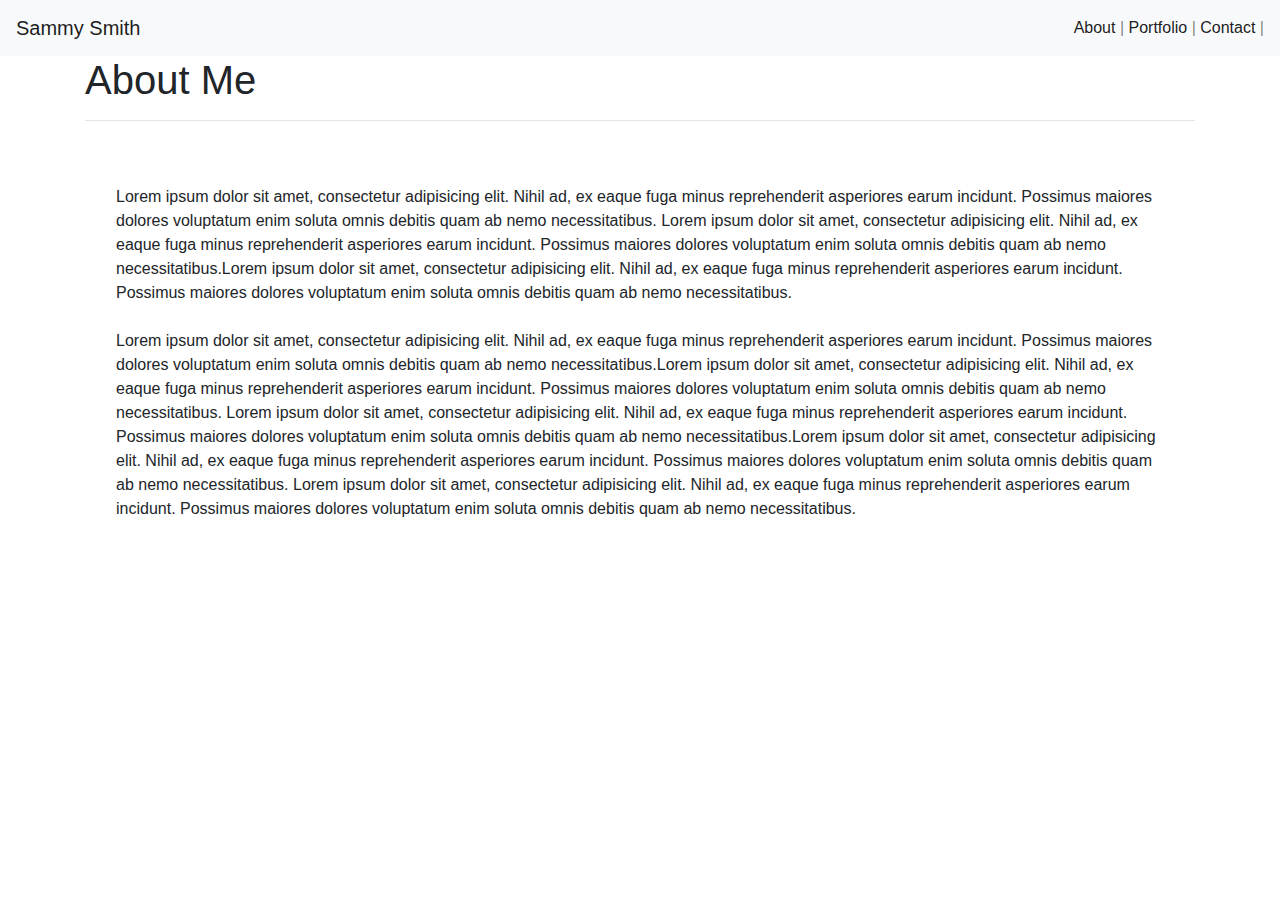
==== index.html @ 63b5bfb3 "submit" ====
<!doctype html>
<html lang="en-us">

<head>
    <meta charset="UTF-8">
    <title>Portfolio | Sammy Smith</title>
    <link rel="stylesheet" href="https://stackpath.bootstrapcdn.com/bootstrap/4.3.1/css/bootstrap.min.css"
        integrity="sha384-ggOyR0iXCbMQv3Xipma34MD+dH/1fQ784/j6cY/iJTQUOhcWr7x9JvoRxT2MZw1T" crossorigin="anonymous">
</head>

<body>
    <nav class="navbar navbar-light bg-light">
        <span class="navbar-brand mb-0 h1">Sammy Smith</span>
        <span class="navbar-text">
            <a href="Bootstrap-Portfolio/index.html">About</a> |

            <a href="Bootstrap-Portfolio/portfolio.html">Portfolio</a> |

            <a href="Bootstrap-Portfolio/contact.html">Contact</a> |

        </span>
    </nav>
    <div class="container">
            <p class="h1">About Me</p>
            <hr/>
            <div class="container">
                        </div>
                        <div class="container">
                                <article class="row single-post mt-5 no-gutters">
                                    <div class="col-md-12">
                                        <div class="image-wrapper float-left pr-3">
                                            <img src="http://placehold.it/150x150" alt="">
                                        </div>
                                        <div class="single-post-content-wrapper p-3">
                                            Lorem ipsum dolor sit amet, consectetur adipisicing elit. 
                                            Nihil ad, ex eaque fuga minus reprehenderit asperiores earum 
                                            incidunt. Possimus maiores dolores voluptatum enim soluta 
                                            omnis debitis quam ab nemo necessitatibus.
                                            Lorem ipsum dolor sit amet, consectetur adipisicing elit. 
                                            Nihil ad, ex eaque fuga minus reprehenderit asperiores earum 
                                            incidunt. Possimus maiores dolores voluptatum enim soluta 
                                            omnis debitis quam ab nemo necessitatibus.Lorem ipsum dolor sit amet, consectetur adipisicing elit. 
                                            Nihil ad, ex eaque fuga minus reprehenderit asperiores earum 
                                            incidunt. Possimus maiores dolores voluptatum enim soluta 
                                            omnis debitis quam ab nemo necessitatibus.
                                            <br></br>
                                            Lorem ipsum dolor sit amet, consectetur adipisicing elit. 
                                            Nihil ad, ex eaque fuga minus reprehenderit asperiores earum 
                                            incidunt. Possimus maiores dolores voluptatum enim soluta 
                                            omnis debitis quam ab nemo necessitatibus.Lorem ipsum dolor sit amet, consectetur adipisicing elit. 
                                            Nihil ad, ex eaque fuga minus reprehenderit asperiores earum 
                                            incidunt. Possimus maiores dolores voluptatum enim soluta 
                                            omnis debitis quam ab nemo necessitatibus.
                                            Lorem ipsum dolor sit amet, consectetur adipisicing elit. 
                                            Nihil ad, ex eaque fuga minus reprehenderit asperiores earum 
                                            incidunt. Possimus maiores dolores voluptatum enim soluta 
                                            omnis debitis quam ab nemo necessitatibus.Lorem ipsum dolor sit amet, consectetur adipisicing elit. 
                                            Nihil ad, ex eaque fuga minus reprehenderit asperiores earum 
                                            incidunt. Possimus maiores dolores voluptatum enim soluta 
                                            omnis debitis quam ab nemo necessitatibus.
                                            Lorem ipsum dolor sit amet, consectetur adipisicing elit. 
                                            Nihil ad, ex eaque fuga minus reprehenderit asperiores earum 
                                            incidunt. Possimus maiores dolores voluptatum enim soluta 
                                            omnis debitis quam ab nemo necessitatibus.
                                        </div>
                                    </div>
                                </article>
                            </div>
            </div>
    </div>
    </body>
    </html>
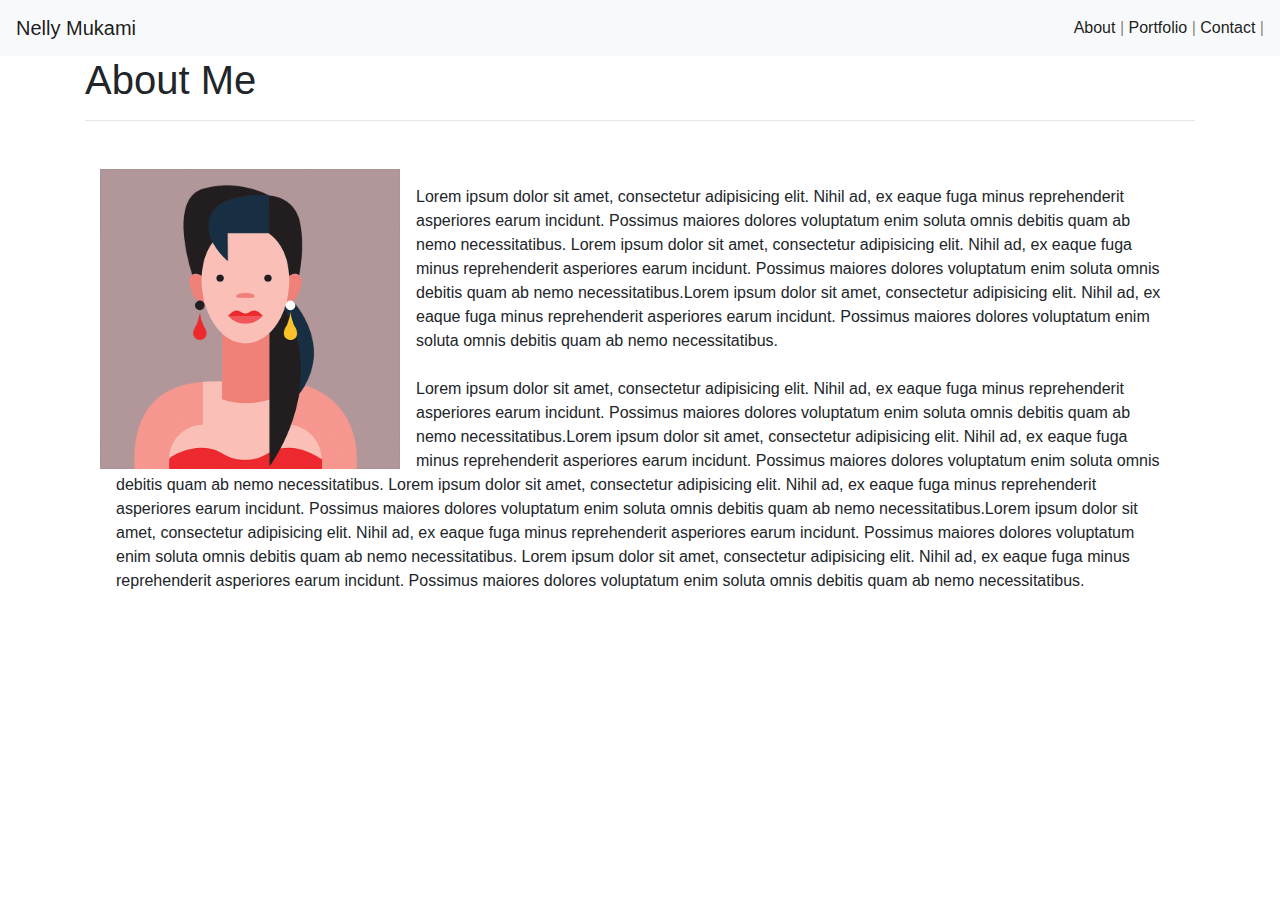
==== commit 7697fb5b: "commit1" ====
--- a/index.html
+++ b/index.html
@@ -3,70 +3,75 @@
 
 <head>
     <meta charset="UTF-8">
-    <title>Portfolio | Sammy Smith</title>
-    <link rel="stylesheet" href="https://stackpath.bootstrapcdn.com/bootstrap/4.3.1/css/bootstrap.min.css"
-        integrity="sha384-ggOyR0iXCbMQv3Xipma34MD+dH/1fQ784/j6cY/iJTQUOhcWr7x9JvoRxT2MZw1T" crossorigin="anonymous">
+    <title>About Me</title>
+    <link rel="stylesheet" href="https://stackpath.bootstrapcdn.com/bootstrap/4.3.1/css/bootstrap.min.css">
+    <link rel="stylesheet" type="text/css" href="assets/style.css">
+
 </head>
 
 <body>
     <nav class="navbar navbar-light bg-light">
-        <span class="navbar-brand mb-0 h1">Sammy Smith</span>
+        <span class="navbar-brand mb-0 h1">Nelly Mukami</span>
         <span class="navbar-text">
-            <a href="Bootstrap-Portfolio/index.html">About</a> |
+            <a href="index.html">About</a> |
 
-            <a href="Bootstrap-Portfolio/portfolio.html">Portfolio</a> |
+            <a href="portfolio.html">Portfolio</a> |
 
-            <a href="Bootstrap-Portfolio/contact.html">Contact</a> |
+            <a href="contact.html">Contact</a> |
 
         </span>
     </nav>
     <div class="container">
-            <p class="h1">About Me</p>
-            <hr/>
-            <div class="container">
-                        </div>
-                        <div class="container">
-                                <article class="row single-post mt-5 no-gutters">
-                                    <div class="col-md-12">
-                                        <div class="image-wrapper float-left pr-3">
-                                            <img src="http://placehold.it/150x150" alt="">
-                                        </div>
-                                        <div class="single-post-content-wrapper p-3">
-                                            Lorem ipsum dolor sit amet, consectetur adipisicing elit. 
-                                            Nihil ad, ex eaque fuga minus reprehenderit asperiores earum 
-                                            incidunt. Possimus maiores dolores voluptatum enim soluta 
-                                            omnis debitis quam ab nemo necessitatibus.
-                                            Lorem ipsum dolor sit amet, consectetur adipisicing elit. 
-                                            Nihil ad, ex eaque fuga minus reprehenderit asperiores earum 
-                                            incidunt. Possimus maiores dolores voluptatum enim soluta 
-                                            omnis debitis quam ab nemo necessitatibus.Lorem ipsum dolor sit amet, consectetur adipisicing elit. 
-                                            Nihil ad, ex eaque fuga minus reprehenderit asperiores earum 
-                                            incidunt. Possimus maiores dolores voluptatum enim soluta 
-                                            omnis debitis quam ab nemo necessitatibus.
-                                            <br></br>
-                                            Lorem ipsum dolor sit amet, consectetur adipisicing elit. 
-                                            Nihil ad, ex eaque fuga minus reprehenderit asperiores earum 
-                                            incidunt. Possimus maiores dolores voluptatum enim soluta 
-                                            omnis debitis quam ab nemo necessitatibus.Lorem ipsum dolor sit amet, consectetur adipisicing elit. 
-                                            Nihil ad, ex eaque fuga minus reprehenderit asperiores earum 
-                                            incidunt. Possimus maiores dolores voluptatum enim soluta 
-                                            omnis debitis quam ab nemo necessitatibus.
-                                            Lorem ipsum dolor sit amet, consectetur adipisicing elit. 
-                                            Nihil ad, ex eaque fuga minus reprehenderit asperiores earum 
-                                            incidunt. Possimus maiores dolores voluptatum enim soluta 
-                                            omnis debitis quam ab nemo necessitatibus.Lorem ipsum dolor sit amet, consectetur adipisicing elit. 
-                                            Nihil ad, ex eaque fuga minus reprehenderit asperiores earum 
-                                            incidunt. Possimus maiores dolores voluptatum enim soluta 
-                                            omnis debitis quam ab nemo necessitatibus.
-                                            Lorem ipsum dolor sit amet, consectetur adipisicing elit. 
-                                            Nihil ad, ex eaque fuga minus reprehenderit asperiores earum 
-                                            incidunt. Possimus maiores dolores voluptatum enim soluta 
-                                            omnis debitis quam ab nemo necessitatibus.
-                                        </div>
-                                    </div>
-                                </article>
-                            </div>
-            </div>
+        <p class="h1">About Me</p>
+        <hr />
+        <div class="container">
+        </div>
+        <div class="container">
+            <article class="row single-post mt-5 no-gutters">
+                <div class="col-md-12">
+                    <div class="image-wrapper float-left pr-3">
+                        <img src="assets/images/placeholder2.png" alt="">
+                    </div>
+                    <div class="single-post-content-wrapper p-3">
+                        Lorem ipsum dolor sit amet, consectetur adipisicing elit.
+                        Nihil ad, ex eaque fuga minus reprehenderit asperiores earum
+                        incidunt. Possimus maiores dolores voluptatum enim soluta
+                        omnis debitis quam ab nemo necessitatibus.
+                        Lorem ipsum dolor sit amet, consectetur adipisicing elit.
+                        Nihil ad, ex eaque fuga minus reprehenderit asperiores earum
+                        incidunt. Possimus maiores dolores voluptatum enim soluta
+                        omnis debitis quam ab nemo necessitatibus.Lorem ipsum dolor sit amet, consectetur adipisicing
+                        elit.
+                        Nihil ad, ex eaque fuga minus reprehenderit asperiores earum
+                        incidunt. Possimus maiores dolores voluptatum enim soluta
+                        omnis debitis quam ab nemo necessitatibus.
+                        <br></br>
+                        Lorem ipsum dolor sit amet, consectetur adipisicing elit.
+                        Nihil ad, ex eaque fuga minus reprehenderit asperiores earum
+                        incidunt. Possimus maiores dolores voluptatum enim soluta
+                        omnis debitis quam ab nemo necessitatibus.Lorem ipsum dolor sit amet, consectetur adipisicing
+                        elit.
+                        Nihil ad, ex eaque fuga minus reprehenderit asperiores earum
+                        incidunt. Possimus maiores dolores voluptatum enim soluta
+                        omnis debitis quam ab nemo necessitatibus.
+                        Lorem ipsum dolor sit amet, consectetur adipisicing elit.
+                        Nihil ad, ex eaque fuga minus reprehenderit asperiores earum
+                        incidunt. Possimus maiores dolores voluptatum enim soluta
+                        omnis debitis quam ab nemo necessitatibus.Lorem ipsum dolor sit amet, consectetur adipisicing
+                        elit.
+                        Nihil ad, ex eaque fuga minus reprehenderit asperiores earum
+                        incidunt. Possimus maiores dolores voluptatum enim soluta
+                        omnis debitis quam ab nemo necessitatibus.
+                        Lorem ipsum dolor sit amet, consectetur adipisicing elit.
+                        Nihil ad, ex eaque fuga minus reprehenderit asperiores earum
+                        incidunt. Possimus maiores dolores voluptatum enim soluta
+                        omnis debitis quam ab nemo necessitatibus.
+                    </div>
+                </div>
+            </article>
+        </div>
     </div>
-    </body>
-    </html>+    </div>
+</body>
+
+</html>--- a/assets/style.css
+++ b/assets/style.css
@@ -0,0 +1,5 @@
+img{
+max-width: 300px;
+max-height: 300px;
+
+}
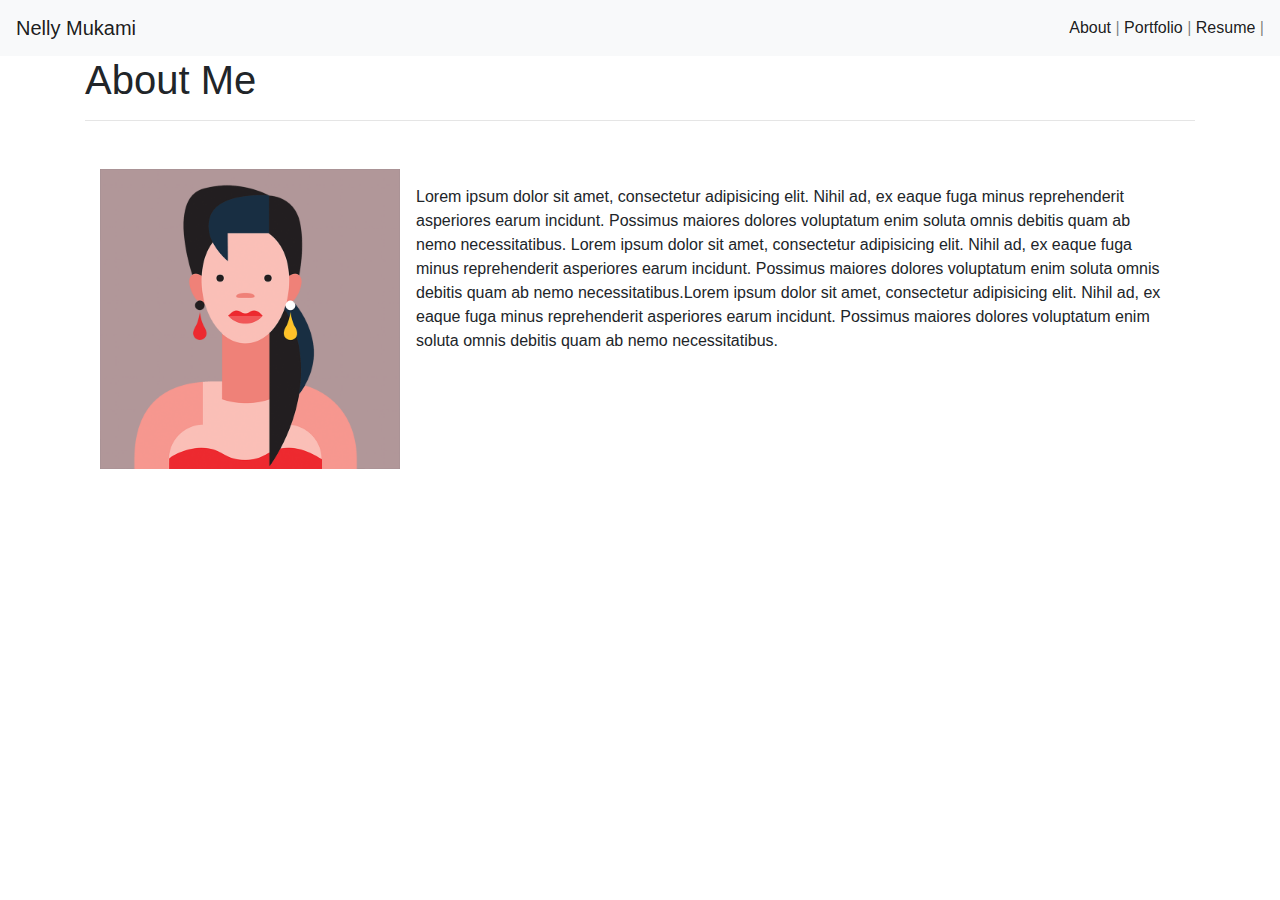
==== commit 12ff8497: "commit" ====
--- a/index.html
+++ b/index.html
@@ -17,7 +17,7 @@
 
             <a href="portfolio.html">Portfolio</a> |
 
-            <a href="contact.html">Contact</a> |
+            <a href="contact.html">Resume</a> |
 
         </span>
     </nav>
@@ -45,27 +45,7 @@
                         Nihil ad, ex eaque fuga minus reprehenderit asperiores earum
                         incidunt. Possimus maiores dolores voluptatum enim soluta
                         omnis debitis quam ab nemo necessitatibus.
-                        <br></br>
-                        Lorem ipsum dolor sit amet, consectetur adipisicing elit.
-                        Nihil ad, ex eaque fuga minus reprehenderit asperiores earum
-                        incidunt. Possimus maiores dolores voluptatum enim soluta
-                        omnis debitis quam ab nemo necessitatibus.Lorem ipsum dolor sit amet, consectetur adipisicing
-                        elit.
-                        Nihil ad, ex eaque fuga minus reprehenderit asperiores earum
-                        incidunt. Possimus maiores dolores voluptatum enim soluta
-                        omnis debitis quam ab nemo necessitatibus.
-                        Lorem ipsum dolor sit amet, consectetur adipisicing elit.
-                        Nihil ad, ex eaque fuga minus reprehenderit asperiores earum
-                        incidunt. Possimus maiores dolores voluptatum enim soluta
-                        omnis debitis quam ab nemo necessitatibus.Lorem ipsum dolor sit amet, consectetur adipisicing
-                        elit.
-                        Nihil ad, ex eaque fuga minus reprehenderit asperiores earum
-                        incidunt. Possimus maiores dolores voluptatum enim soluta
-                        omnis debitis quam ab nemo necessitatibus.
-                        Lorem ipsum dolor sit amet, consectetur adipisicing elit.
-                        Nihil ad, ex eaque fuga minus reprehenderit asperiores earum
-                        incidunt. Possimus maiores dolores voluptatum enim soluta
-                        omnis debitis quam ab nemo necessitatibus.
+
                     </div>
                 </div>
             </article>
--- a/assets/style.css
+++ b/assets/style.css
@@ -1,5 +1,47 @@
+.body{
+    background-image: url("/assets/images/abstract-backlight-black-1010496.jpg");
+    
+}
+.navbar{
+    background-color: gray;
+}
+navbar-text{
+    font-family: Impact, 'Haettenschweiler', 'Arial Narrow Bold', sans-serif;
+}
+.resume{
+    background-image: url("https://images.pexels.com/photos/1010496/pexels-photo-1010496.jpeg?auto=compress&cs=tinysrgb&dpr=2&h=750&w=1260");
+}
+
 img{
 max-width: 300px;
 max-height: 300px;
 
 }
+.activity{
+    font-size: 16px;
+    font-weight: bold;
+    font-style: oblique;
+   
+}
+.repo{
+    font-size: 14px;
+    font-weight: lighter;
+    font-style: italic;
+    
+}
+.one{
+    border-style: solid;
+    border-color: white;
+
+}
+.two{
+    border-style: solid;
+    border-color: white;
+    padding-bottom: 27px;
+}
+.three{
+    border-style: solid;
+    border-color: white;
+    padding-bottom: 45px;
+
+}
